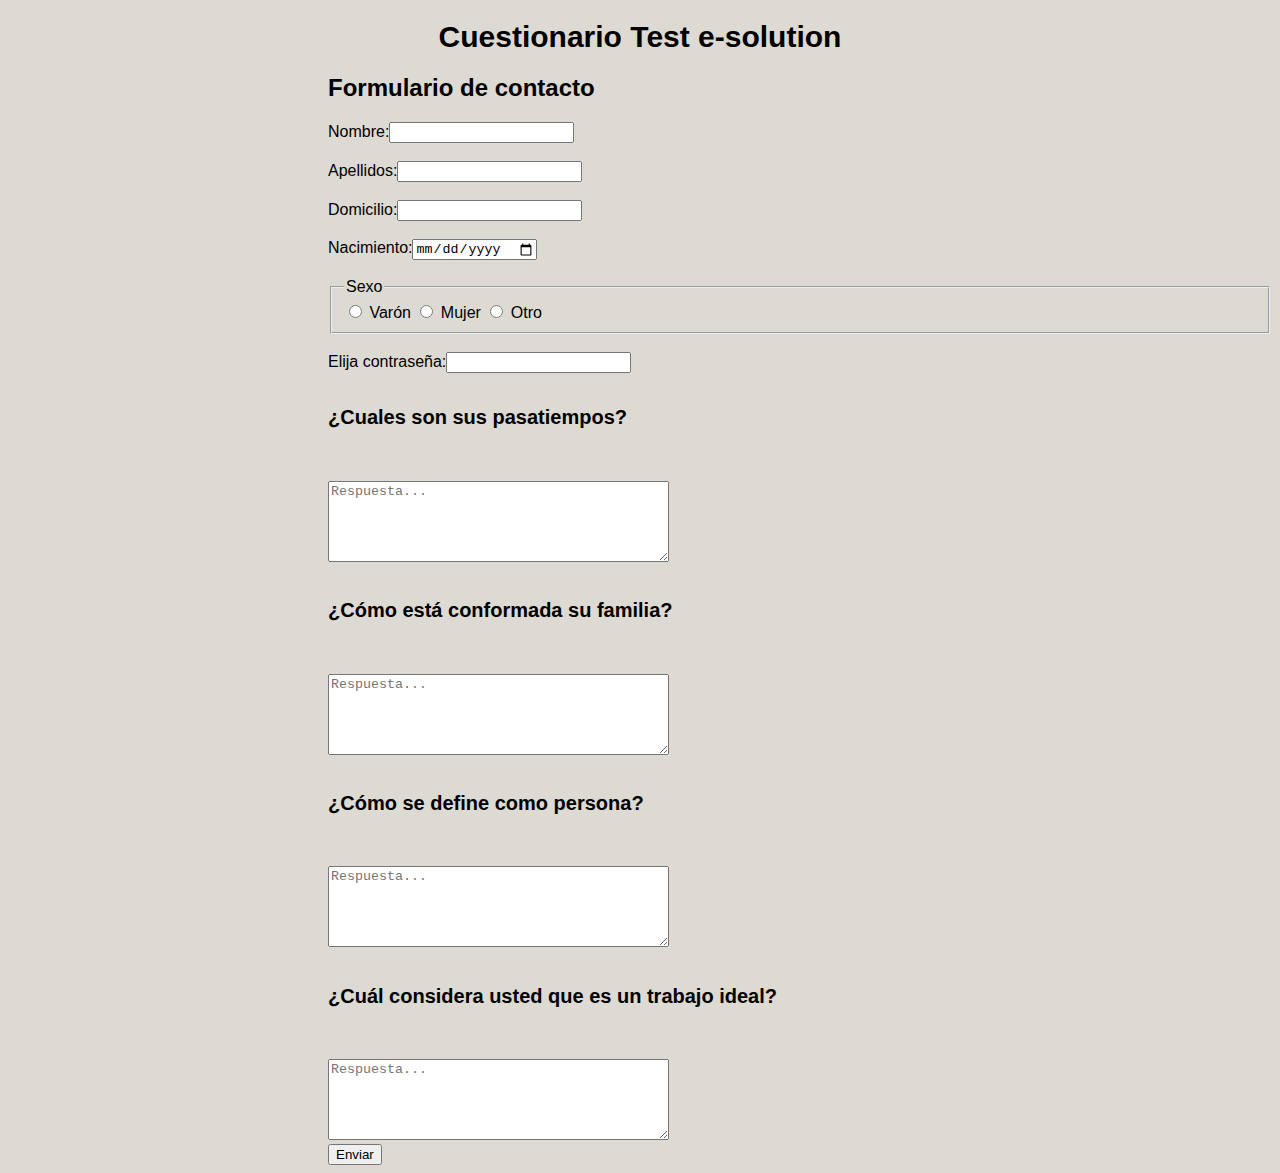
==== src/index.html @ 2af00a1b "primercommitform" ====
<!DOCTYPE html>
<html lang="en">

<head>
  <meta charset="UTF-8">
  <meta http-equiv="X-UA-Compatible" content="IE=edge">
  <meta name="viewport" content="width=device-width, initial-scale=1.0">
  <link rel="stylesheet" href="./assets/css/componentes.css">
  <title>Test</title>
</head>

<body>
  <header> 

    <h1 id="titulo">Cuestionario Test e-solution</h1>

  </header>

  <div class="content">
    <form class="formulario" id="datosFormulario" name="formularioContacto" >

      <h2>Formulario de contacto</h2>

      <label>Nombre:<input id="nombreFormContacto" type="text" name="nombre" /></label>
      <br>
      <br>
      <label>Apellidos:<input id="apellidosFormContacto" type="text" name="apellidos" /></label>
      <br>
      <br>
      <label>Domicilio:<input id="domicilioFormContacto" type="text" name="domicilio" /></label>
      <br>
      <br>
      <label>Nacimiento:<input id="nacimientoFormContacto" type="date" name="nacimiento" /></label>
      <br>
      <br>
      <fieldset id="sexo">
      <legend>Sexo</legend>
      <label><INPUT id="varon" type="radio" name="sexo" value="Varón"> Varón</label>
      <label><INPUT id="mujer" type="radio" name="sexo" value="Mujer"> Mujer</label>
      <label><INPUT id="otro" type="radio" name="sexo" value="Otro"> Otro</label>
      </fieldset>
      <br>
      <label>Elija contraseña:<input id="contrasenia" type="password" name="contrasenia"></label>
      <br>
      <h5 class="pregunta">¿Cuales son sus pasatiempos?</h5>
      <br>
      <textarea id="pasatiempos" name="comment" rows=5 cols=40 placeholder="Respuesta..."></textarea>
      <br>
      <h5 class="pregunta">¿Cómo está conformada su familia?</h5>
      <br>
      <textarea id="familia" name="comment" rows=5 cols=40 placeholder="Respuesta..."></textarea>
      <br>
      <h5 class="pregunta">¿Cómo se define como persona?</h5>
      <br>
      <textarea id="persona" name="comment" rows=5 cols=40 placeholder="Respuesta..."></textarea>
      <br>
      <h5 class="pregunta">¿Cuál considera usted que es un trabajo ideal?</h5>
      <br>
      <textarea id="trabajo" name="comment" rows=5 cols=40 placeholder="Respuesta..."></textarea>
      <br>
      <button id="recopilaDatos" type="button">Enviar</button>

    </form> 

  </div> 
<!-- funciona -->
  <!-- <form >
    <input type="text" name="nomest" id="nomest"
    placeholder="ponga su nombre" size="35">
    <button id="datos" type="button">Capturar</button>
  </form> -->

 

<script src="index.js"></script>
</body>

</html>
---- src/assets/css/componentes.css ----
body {
    background-color: rgb(221, 217, 211);
    font-family: -apple-system, BlinkMacSystemFont, 'Segoe UI', Roboto, Oxygen, Ubuntu, Cantarell, 'Open Sans', 'Helvetica Neue', sans-serif;
}

#titulo{
   text-align: center;
    font-size: 30px;
    
}

.formulario {
    width: 50nw;
    margin-left: 25vw;
}

.pregunta {
    font-size: 20px;
}
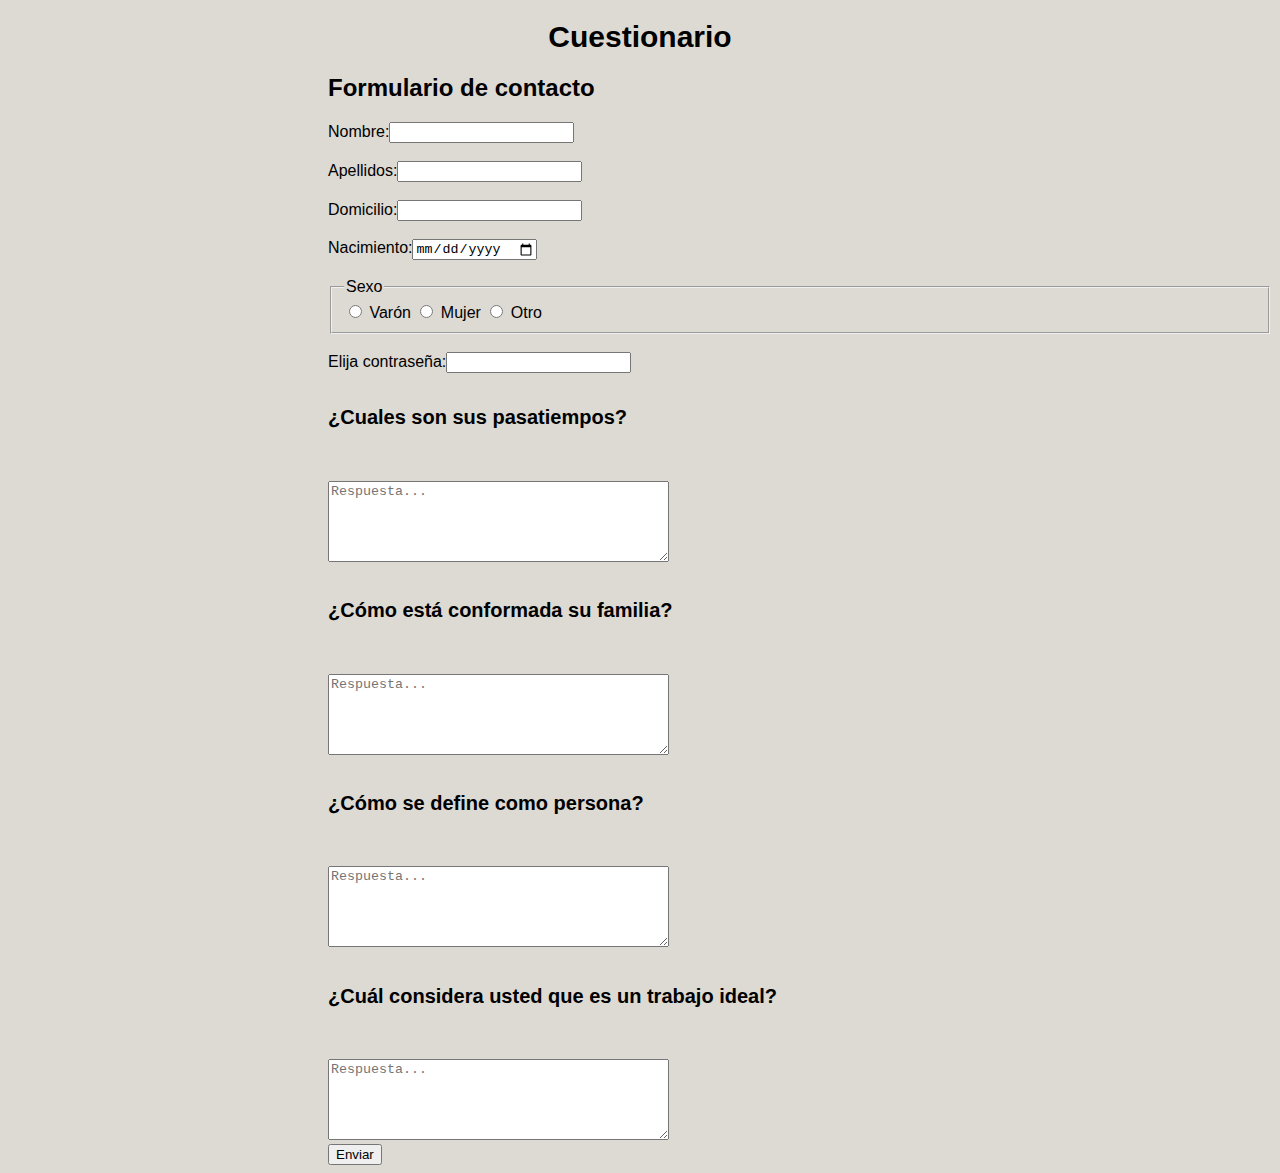
==== commit bdf69c97: "revision14jul" ====
--- a/src/index.html
+++ b/src/index.html
@@ -12,7 +12,7 @@
 <body>
   <header> 
 
-    <h1 id="titulo">Cuestionario Test e-solution</h1>
+    <h1 id="titulo">Cuestionario</h1>
 
   </header>
 
